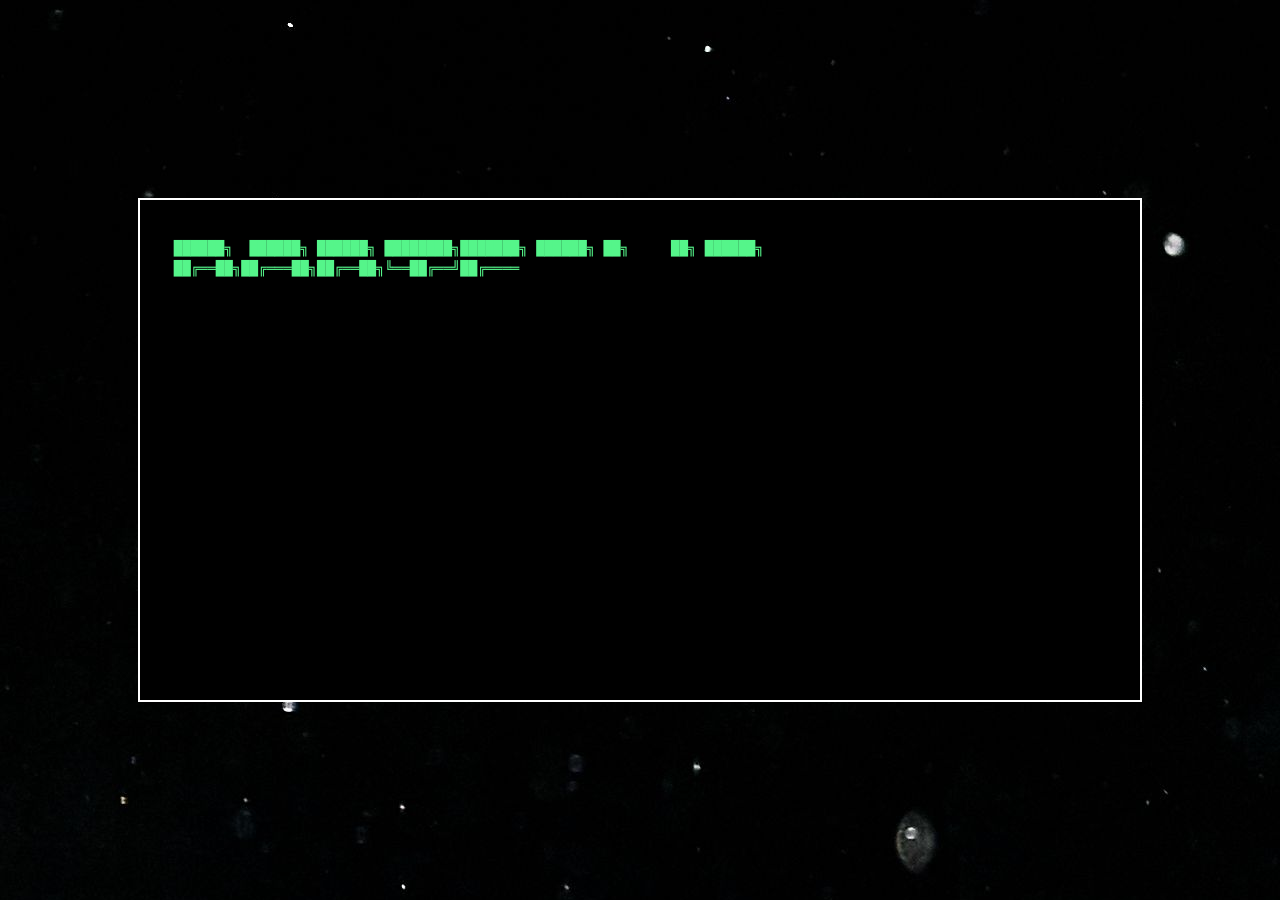
==== index.html @ afdd6aef "changetoindex" ====
<!DOCTYPE html>
<html lang="en">
<head>
    <meta charset="UTF-8">
    <meta name="viewport" content="width=device-width, initial-scale=1.0">
    <title>Document</title>
    
</head>
<body style="margin: 0; min-height: 100vh; display: flex; justify-content: center; align-items: center; background-image: url('cotton.jpg');">
    <div style="background-color: rgb(0,0,0); width: 1000px; height: 500px;border: 2px solid white;font-family: monospace;
    white-space: pre;
    font-size: 14px;
    line-height: 1.4;
    overflow-x: auto;
    color: #55f58a;" id="terminal"></div>
    <script src="main.js"></script>
</body>
</html>
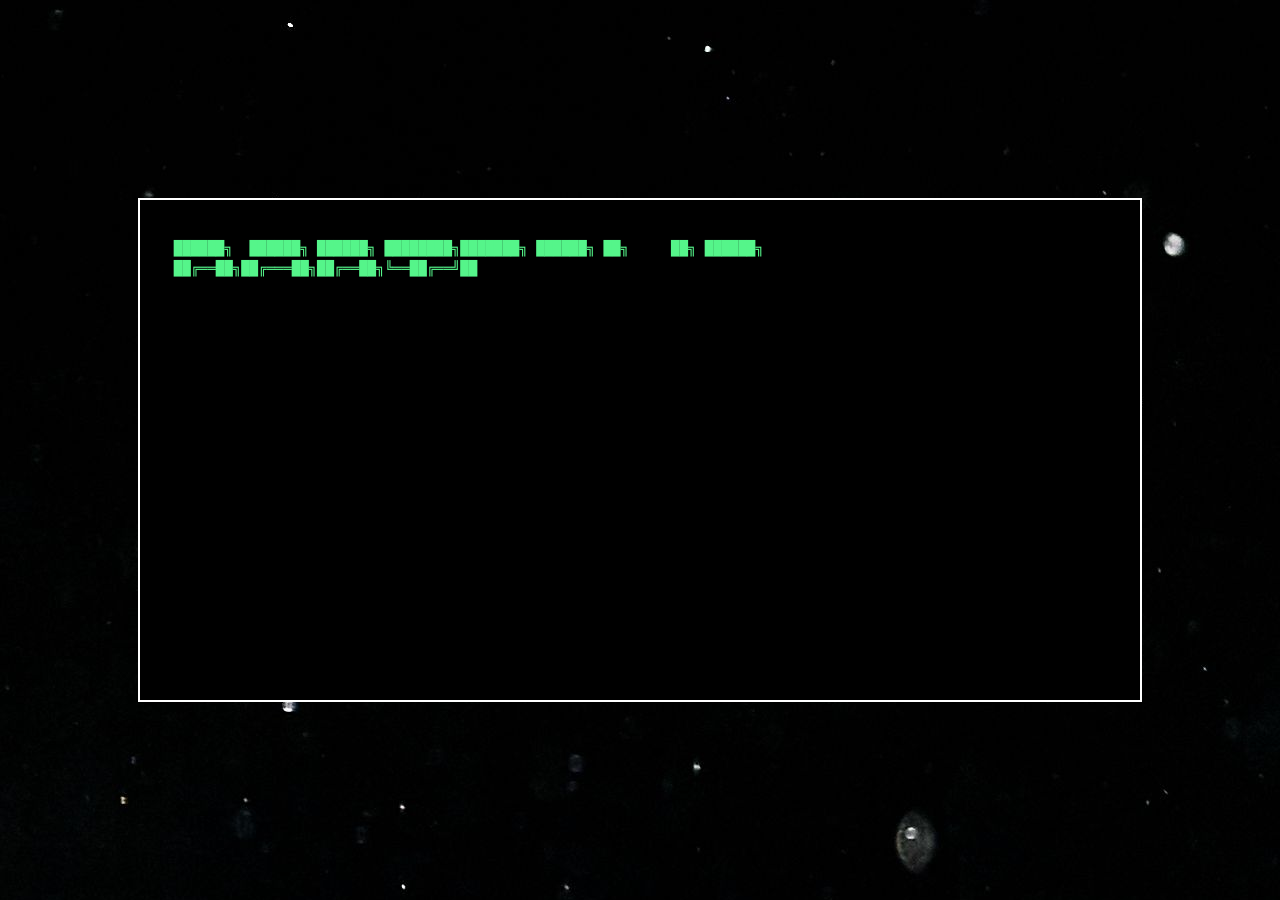
==== commit b4734be6: "add icon" ====
--- a/index.html
+++ b/index.html
@@ -3,7 +3,8 @@
 <head>
     <meta charset="UTF-8">
     <meta name="viewport" content="width=device-width, initial-scale=1.0">
-    <title>Document</title>
+    <title>Portfolio</title>
+    <link rel="icon" type="image/png" href="terminal.ico">
     
 </head>
 <body style="margin: 0; min-height: 100vh; display: flex; justify-content: center; align-items: center; background-image: url('cotton.jpg');">
